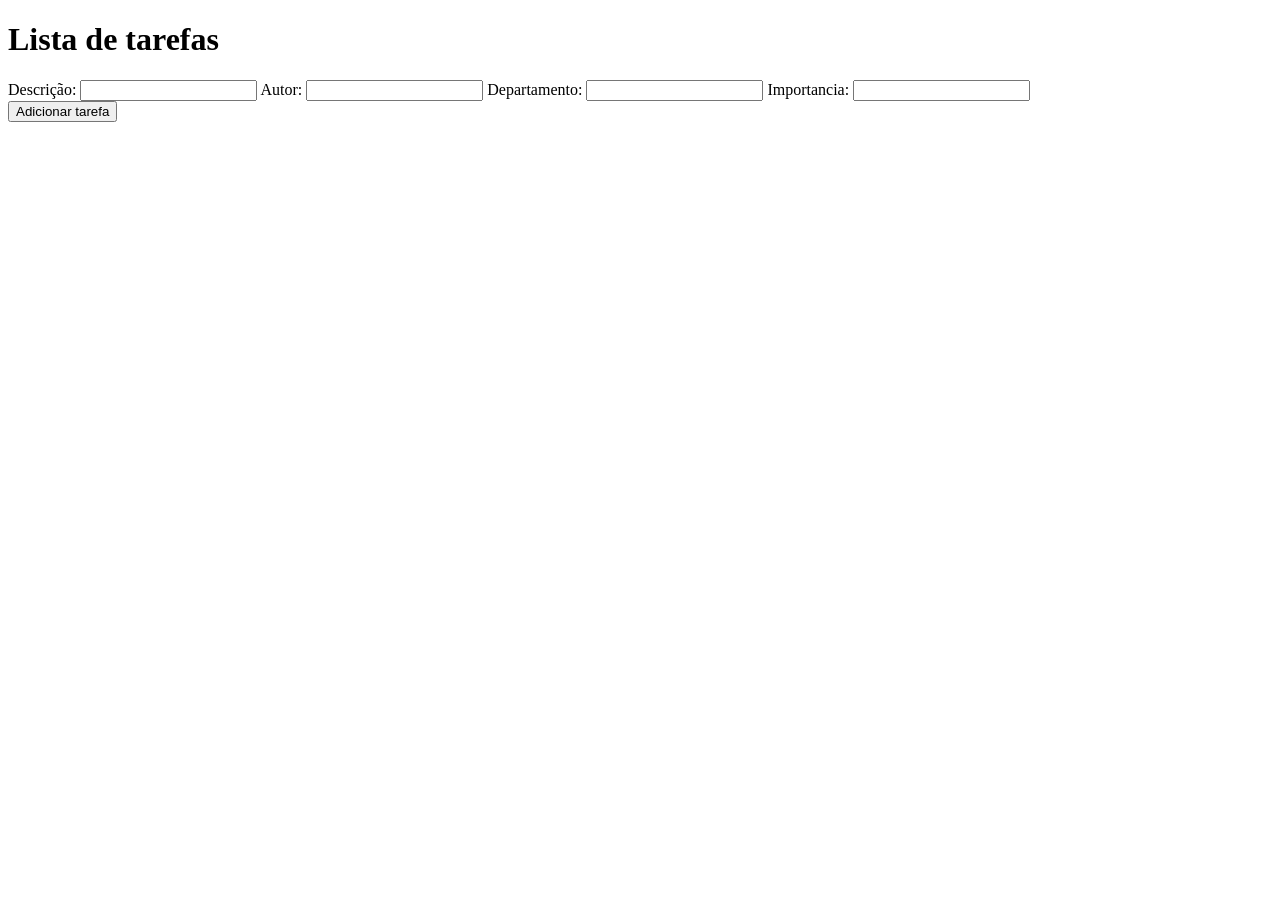
==== cp1/index.html @ 924b25e5 "Iniciando cp." ====
<!DOCTYPE html>
<html lang="pt-br">
<head>
    <meta charset="UTF-8">
    <meta name="viewport" content="width=device-width, initial-scale=1.0">
    <title>Tarefas</title>

    <script src="./js/tarefas.js"></script>
</head>
<body>
    <h1>Lista de tarefas</h1>
    <form id="listaFormulario" method="POST">
        <label for="listaDescricao">Descrição:</label>
        <input id="listaDescricao" name="Descricao" type="text">

        <label for="listaAutor">Autor:</label>
        <input id="listaAutor" name="autor" type="text">

        <label for="listaDepartamento">Departamento:</label>
        <input id="listaDepartamento" name="departamento" type="text">

        <label for="listaImportancia">Importancia:</label>
        <input id="listaImportancia" name="importancia" type="text">
    </form>

    <button type="submit" id="btnAddTarefa">Adicionar tarefa</button>
    
</body>
</html>
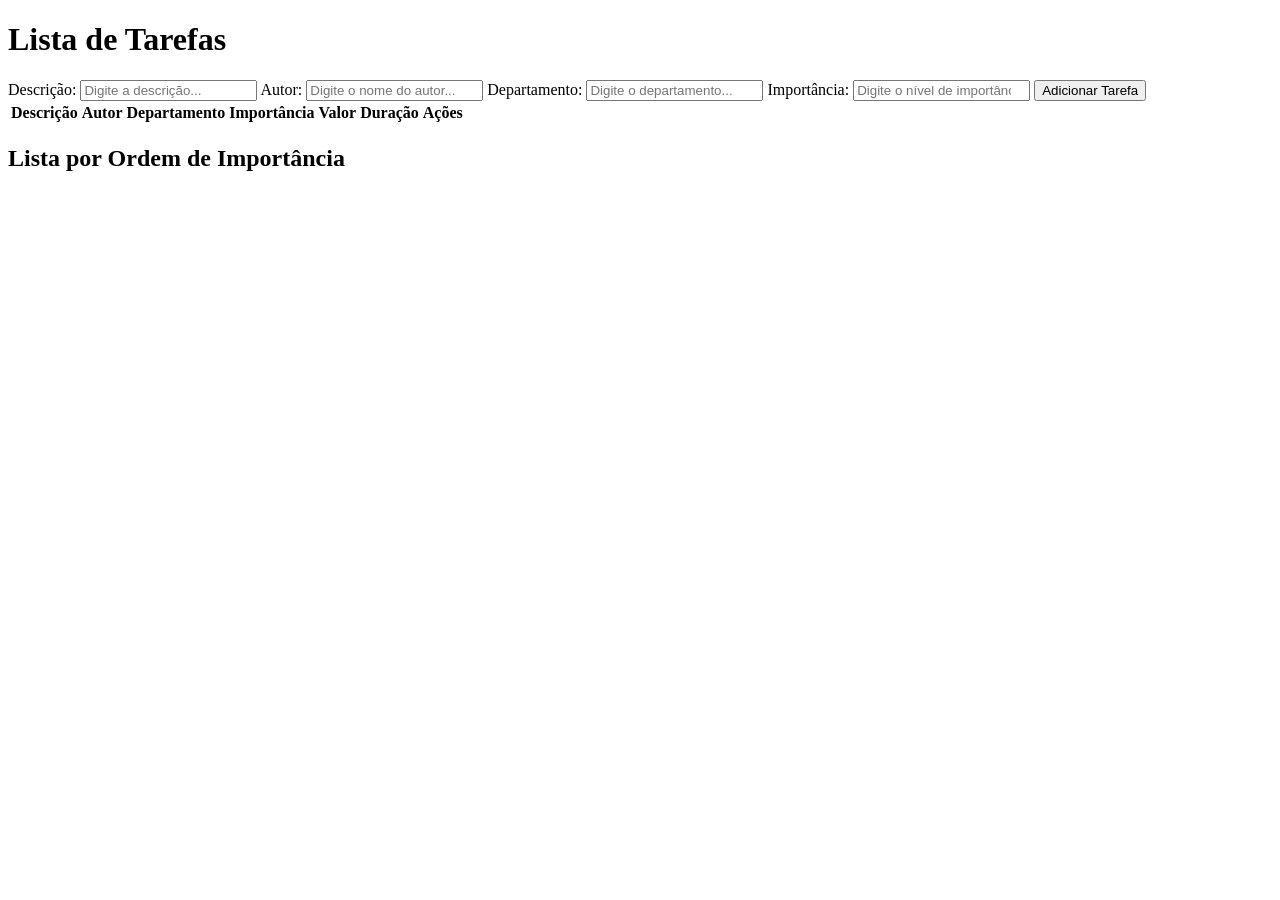
==== commit 943381a7: "index da lista de tarefas criado" ====
--- a/cp1/index.html
+++ b/cp1/index.html
@@ -1,29 +1,47 @@
 <!DOCTYPE html>
 <html lang="pt-br">
 <head>
-    <meta charset="UTF-8">
-    <meta name="viewport" content="width=device-width, initial-scale=1.0">
-    <title>Tarefas</title>
-
-    <script src="./js/tarefas.js"></script>
+  <meta charset="UTF-8">
+  <meta name="viewport" content="width=device-width, initial-scale=1.0">
+  <link rel="stylesheet" href="./css/style.css">
+  <title>Lista de Tarefas</title>
 </head>
 <body>
-    <h1>Lista de tarefas</h1>
-    <form id="listaFormulario" method="POST">
-        <label for="listaDescricao">Descrição:</label>
-        <input id="listaDescricao" name="Descricao" type="text">
+  <h1>Lista de Tarefas</h1>
+  
+  <div>
+    <label for="descricao">Descrição:</label>
+        <input type="text" id="descricao" placeholder="Digite a descrição...">
+    <label for="autor">Autor:</label>
+        <input type="text" id="autor" placeholder="Digite o nome do autor...">
+    <label for="departamento">Departamento:</label>
+        <input type="text" id="departamento" placeholder="Digite o departamento...">
+    <label for="importancia">Importância:</label>
+        <input type="number" id="importancia" placeholder="Digite o nível de importância...">
+    <button onclick="adicionarTarefa()">Adicionar Tarefa</button>
+  </div>
+  
+  <table id="tabela">
+    <thead>
+      <tr>
+        <th>Descrição</th>
+        <th>Autor</th>
+        <th>Departamento</th>
+        <th>Importância</th>
+        <th>Valor</th>
+        <th>Duração</th>
+        <th>Ações</th>
+      </tr>
+    </thead>
+    <tbody id="tbody">
+    </tbody>
+  </table>
+  
+  <h2>Lista por Ordem de Importância</h2>
+  <ul id="listaImportancia">
+  </ul>
+   
+    <script src="./js/script.js"></script>
 
-        <label for="listaAutor">Autor:</label>
-        <input id="listaAutor" name="autor" type="text">
-
-        <label for="listaDepartamento">Departamento:</label>
-        <input id="listaDepartamento" name="departamento" type="text">
-
-        <label for="listaImportancia">Importancia:</label>
-        <input id="listaImportancia" name="importancia" type="text">
-    </form>
-
-    <button type="submit" id="btnAddTarefa">Adicionar tarefa</button>
-    
 </body>
-</html>+</html>
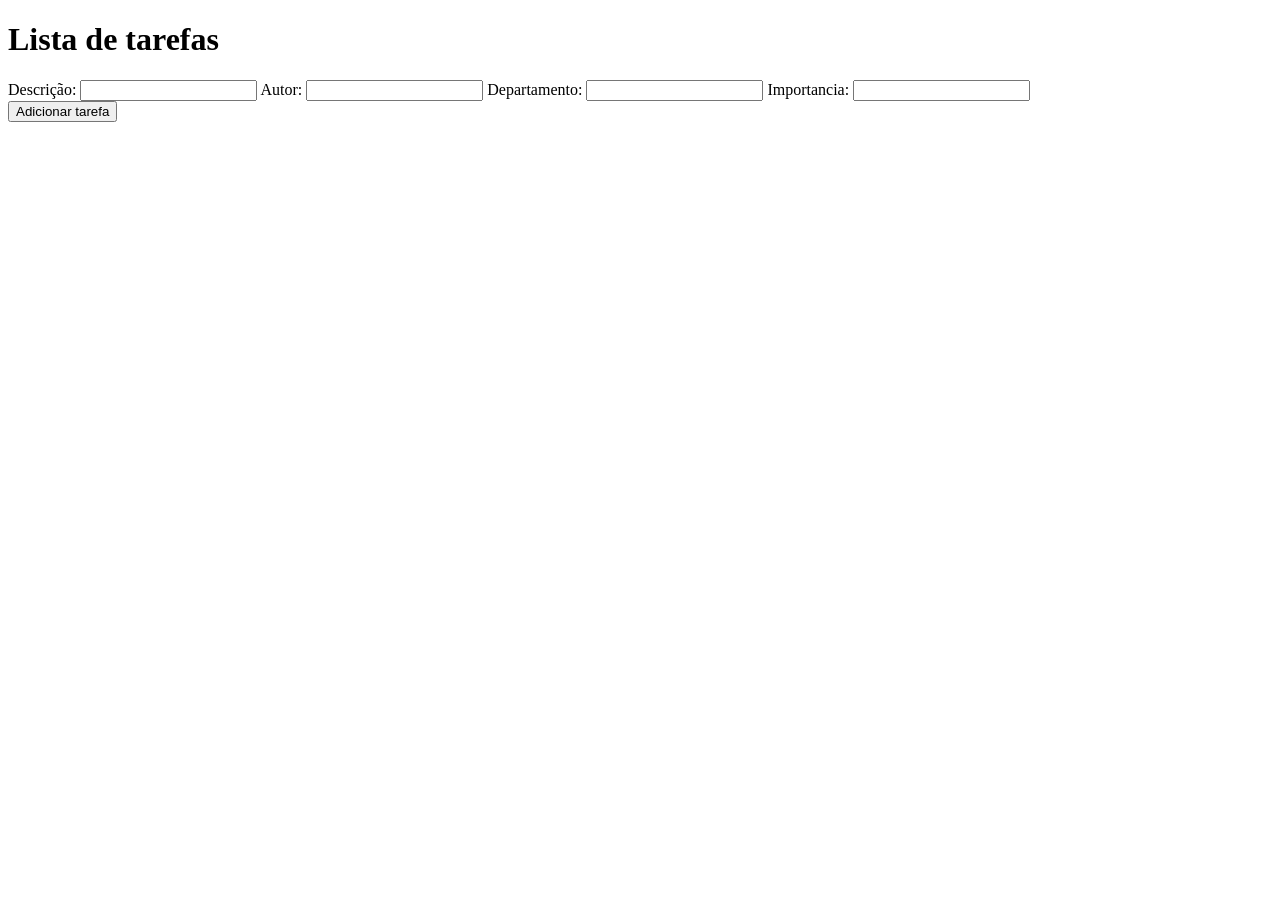
==== commit 4fae26c8: "Js." ====
--- a/cp1/index.html
+++ b/cp1/index.html
@@ -1,47 +1,41 @@
 <!DOCTYPE html>
 <html lang="pt-br">
 <head>
-  <meta charset="UTF-8">
-  <meta name="viewport" content="width=device-width, initial-scale=1.0">
-  <link rel="stylesheet" href="./css/style.css">
-  <title>Lista de Tarefas</title>
+    <meta charset="UTF-8">
+    <meta name="viewport" content="width=device-width, initial-scale=1.0">
+    <title>Tarefas</title>
+
+    <script src="./js/tarefas.js"></script>
 </head>
 <body>
-  <h1>Lista de Tarefas</h1>
-  
-  <div>
-    <label for="descricao">Descrição:</label>
-        <input type="text" id="descricao" placeholder="Digite a descrição...">
-    <label for="autor">Autor:</label>
-        <input type="text" id="autor" placeholder="Digite o nome do autor...">
-    <label for="departamento">Departamento:</label>
-        <input type="text" id="departamento" placeholder="Digite o departamento...">
-    <label for="importancia">Importância:</label>
-        <input type="number" id="importancia" placeholder="Digite o nível de importância...">
-    <button onclick="adicionarTarefa()">Adicionar Tarefa</button>
-  </div>
-  
-  <table id="tabela">
-    <thead>
-      <tr>
-        <th>Descrição</th>
-        <th>Autor</th>
-        <th>Departamento</th>
-        <th>Importância</th>
-        <th>Valor</th>
-        <th>Duração</th>
-        <th>Ações</th>
-      </tr>
-    </thead>
-    <tbody id="tbody">
-    </tbody>
-  </table>
-  
-  <h2>Lista por Ordem de Importância</h2>
-  <ul id="listaImportancia">
-  </ul>
-   
-    <script src="./js/script.js"></script>
+    <h1>Lista de tarefas</h1>
+    <div>
+        <form action="#" method="get">
+    </div>
+    <div>
+        <label for="listaDescricao">Descrição:</label>
+        <input id="listaDescricao" name="Descricao" type="text">
 
+        <label for="listaAutor">Autor:</label>
+        <input id="listaAutor" name="autor" type="text">
+
+        <label for="listaDepartamento">Departamento:</label>
+        <input id="listaDepartamento" name="departamento" type="text">
+
+        <label for="listaImportancia">Importancia:</label>
+        <input id="listaImportancia" name="importancia" type="text">
+    </div>
+    <div>
+    <button type="submit" id="btnAddTarefa">Adicionar tarefa</button>
+    </div>
+</form>
+</div>
+<div>
+    <table>
+        <tr>
+            <td></td>
+        </tr>
+    </table>
+</div>
 </body>
-</html>
+</html>
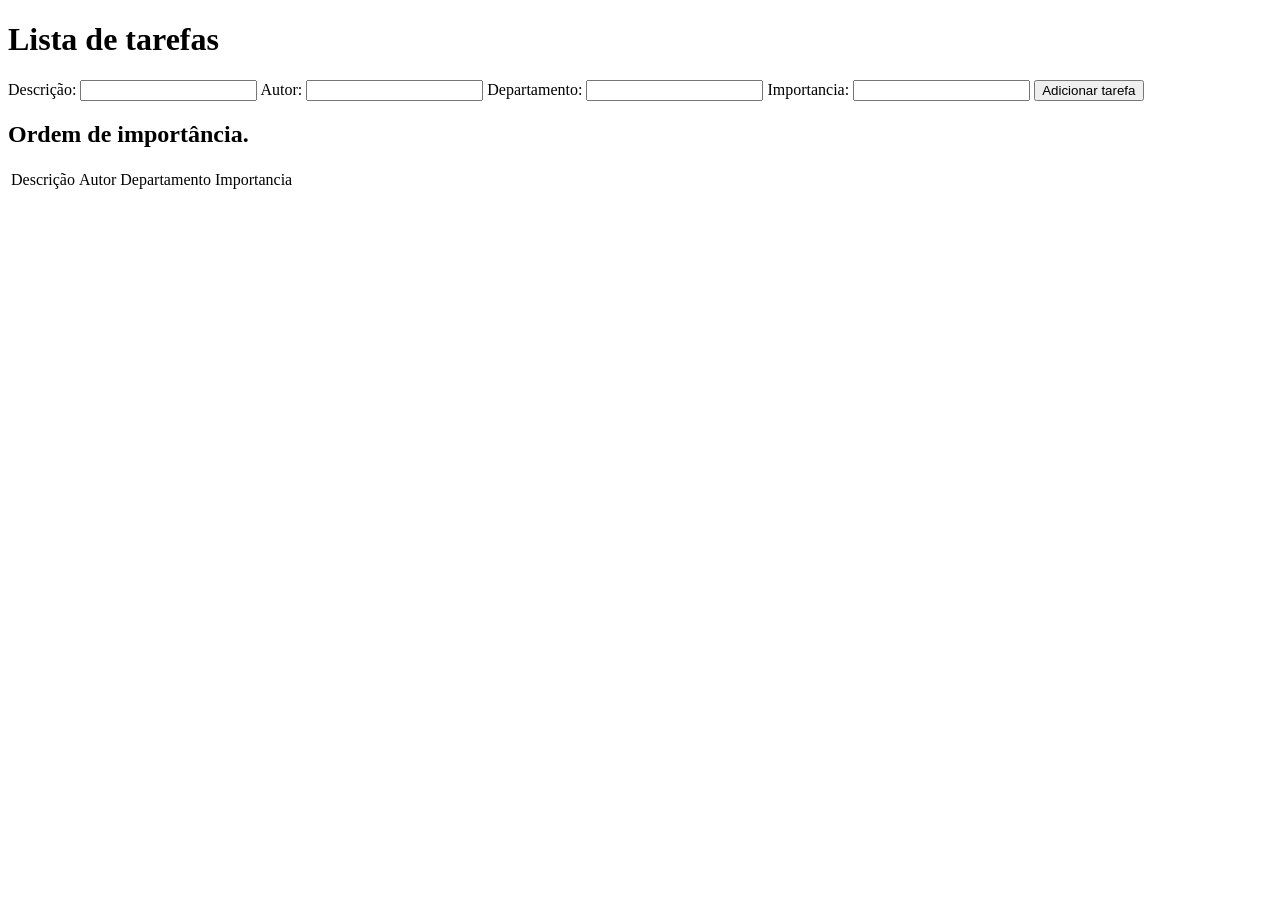
==== commit c2600e24: "Js." ====
--- a/cp1/index.html
+++ b/cp1/index.html
@@ -5,37 +5,39 @@
     <meta name="viewport" content="width=device-width, initial-scale=1.0">
     <title>Tarefas</title>
 
-    <script src="./js/tarefas.js"></script>
+    <script src="./js/tarefas.js" defer></script>
 </head>
 <body>
     <h1>Lista de tarefas</h1>
     <div>
         <form action="#" method="get">
-    </div>
-    <div>
-        <label for="listaDescricao">Descrição:</label>
-        <input id="listaDescricao" name="Descricao" type="text">
+    
+        <label for="descricao">Descrição:</label>
+        <input id="listaDescricao" name="descricao" type="text">
 
-        <label for="listaAutor">Autor:</label>
+        <label for="autor">Autor:</label>
         <input id="listaAutor" name="autor" type="text">
 
-        <label for="listaDepartamento">Departamento:</label>
+        <label for="departamento">Departamento:</label>
         <input id="listaDepartamento" name="departamento" type="text">
 
-        <label for="listaImportancia">Importancia:</label>
+        <label for="importancia">Importancia:</label>
         <input id="listaImportancia" name="importancia" type="text">
+
+        <button onclick="adicionarTarefa()">Adicionar tarefa</button>
+        </form>
     </div>
-    <div>
-    <button type="submit" id="btnAddTarefa">Adicionar tarefa</button>
-    </div>
-</form>
+<div>
+    <h2>Ordem de importância.</h2>
+    <ul id="listaDeImportancia"></ul>
 </div>
-<div>
-    <table>
-        <tr>
-            <td></td>
-        </tr>
-    </table>
-</div>
+<table id="tabela">
+    <tr>
+        <td>Descrição</td>
+        <td>Autor</td>
+        <td>Departamento</td>
+        <td>Importancia</td>
+    </tr>
+</table>
 </body>
 </html>
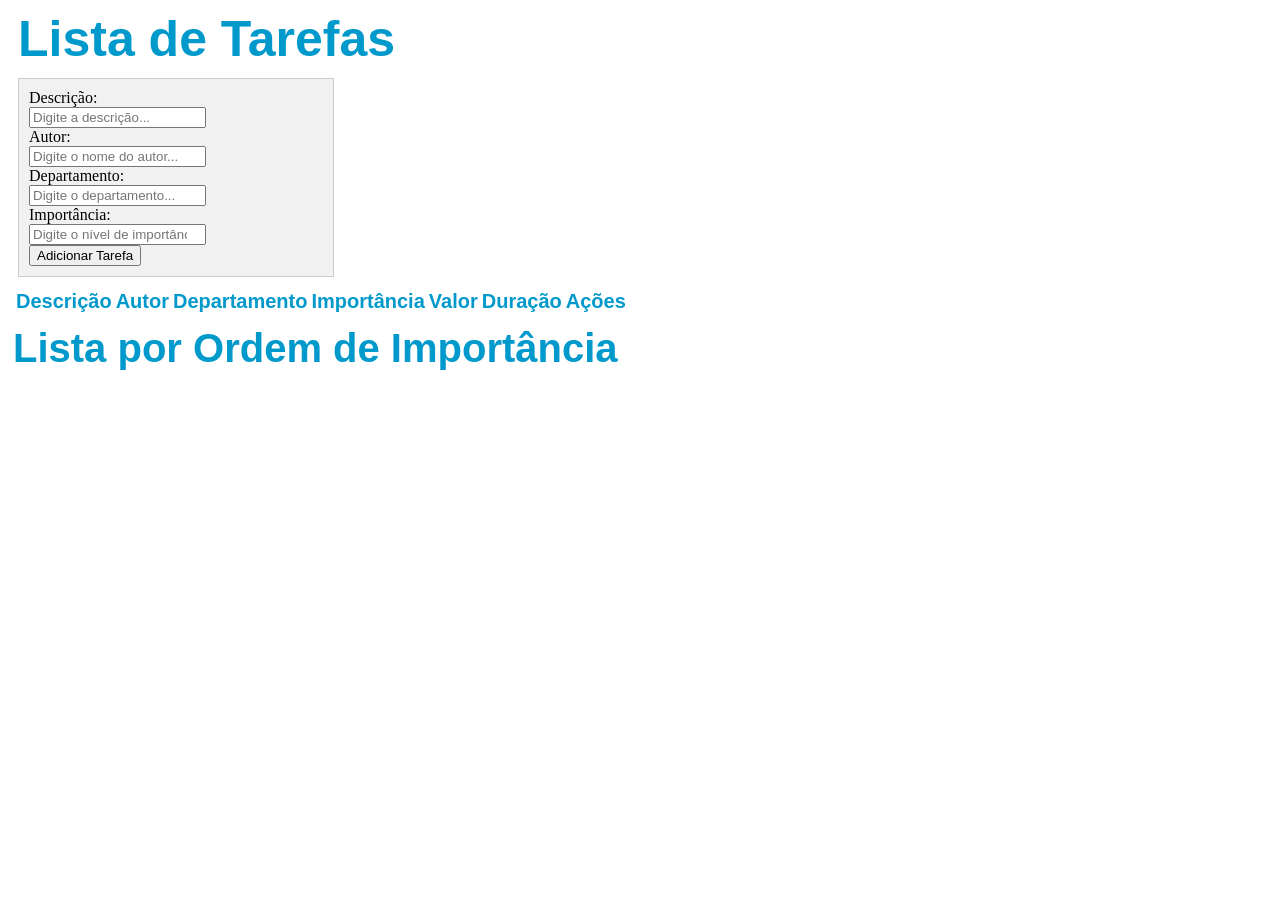
==== commit 6008c120: "#" ====
--- a/cp1/index.html
+++ b/cp1/index.html
@@ -1,43 +1,49 @@
 <!DOCTYPE html>
 <html lang="pt-br">
 <head>
-    <meta charset="UTF-8">
-    <meta name="viewport" content="width=device-width, initial-scale=1.0">
-    <title>Tarefas</title>
-
-    <script src="./js/tarefas.js" defer></script>
+  <meta charset="UTF-8">
+  <meta name="viewport" content="width=device-width, initial-scale=1.0">
+  <link rel="stylesheet" href="./css/style.css">
+  <title>Lista de Tarefas</title>
 </head>
 <body>
-    <h1>Lista de tarefas</h1>
+  <h1>Lista de Tarefas</h1>
+  
+  <form action="">
     <div>
-        <form action="#" method="get">
+      <label for="descricao">Descrição:</label>
+      <input type="text" id="descricao" placeholder="Digite a descrição...">
+      <label for="autor">Autor:</label>
+      <input type="text" id="autor" placeholder="Digite o nome do autor...">
+      <label for="departamento">Departamento:</label>
+      <input type="text" id="departamento" placeholder="Digite o departamento...">
+      <label for="importancia">Importância:</label>
+      <input type="number" id="importancia" placeholder="Digite o nível de importância...">
+      <button onclick="adicionarTarefa()">Adicionar Tarefa</button>
+    </div>
+  </form>
     
-        <label for="descricao">Descrição:</label>
-        <input id="listaDescricao" name="descricao" type="text">
+  <table id="tabela">
+    <thead>
+      <tr>
+        <th>Descrição</th>
+        <th>Autor</th>
+        <th>Departamento</th>
+        <th>Importância</th>
+        <th>Valor</th>
+        <th>Duração</th>
+        <th>Ações</th>
+      </tr>
+    </thead>
+    <tbody id="tbody">
+    </tbody>
+  </table>
+  
+  <h2>Lista por Ordem de Importância</h2>
+  <ul id="listaImportancia">
+  </ul>
+   
+    <script src="./js/script.js"></script>
 
-        <label for="autor">Autor:</label>
-        <input id="listaAutor" name="autor" type="text">
-
-        <label for="departamento">Departamento:</label>
-        <input id="listaDepartamento" name="departamento" type="text">
-
-        <label for="importancia">Importancia:</label>
-        <input id="listaImportancia" name="importancia" type="text">
-
-        <button onclick="adicionarTarefa()">Adicionar tarefa</button>
-        </form>
-    </div>
-<div>
-    <h2>Ordem de importância.</h2>
-    <ul id="listaDeImportancia"></ul>
-</div>
-<table id="tabela">
-    <tr>
-        <td>Descrição</td>
-        <td>Autor</td>
-        <td>Departamento</td>
-        <td>Importancia</td>
-    </tr>
-</table>
 </body>
-</html>+</html>
--- a/cp1/css/style.css
+++ b/cp1/css/style.css
@@ -0,0 +1,50 @@
+* {
+    box-sizing: border-box;
+}
+
+div {
+    padding: 10px;
+    border: 1px solid #ccc;
+    background-color: #f1f1f1;
+    width: 300px;
+    margin-top: 10px;
+    text-align: center;
+    margin: 10px;
+    width: 25%;
+}
+
+div {
+    display: flex;
+    flex-direction: column;
+    align-items: flex-start;
+}
+  
+label {
+    margin-right: 10px;
+}
+
+h1 {
+    font-size: 50px;
+    color: #0099cc;
+    margin: 10px 0 0 0;
+    margin-left: 10px;
+    font-family: sans-serif;
+}
+
+h2 {
+    font-size: 30px;
+    color: #0099cc;
+    margin: 10px 0 0 0;
+    margin-left: 5px;
+    font-family: sans-serif;
+    font-size: 40px;
+}
+
+table {
+    color: #0099cc;
+    font-size: 20px;
+    margin: 5px;
+    justify-content: space-between;
+    font-family: sans-serif;
+
+}
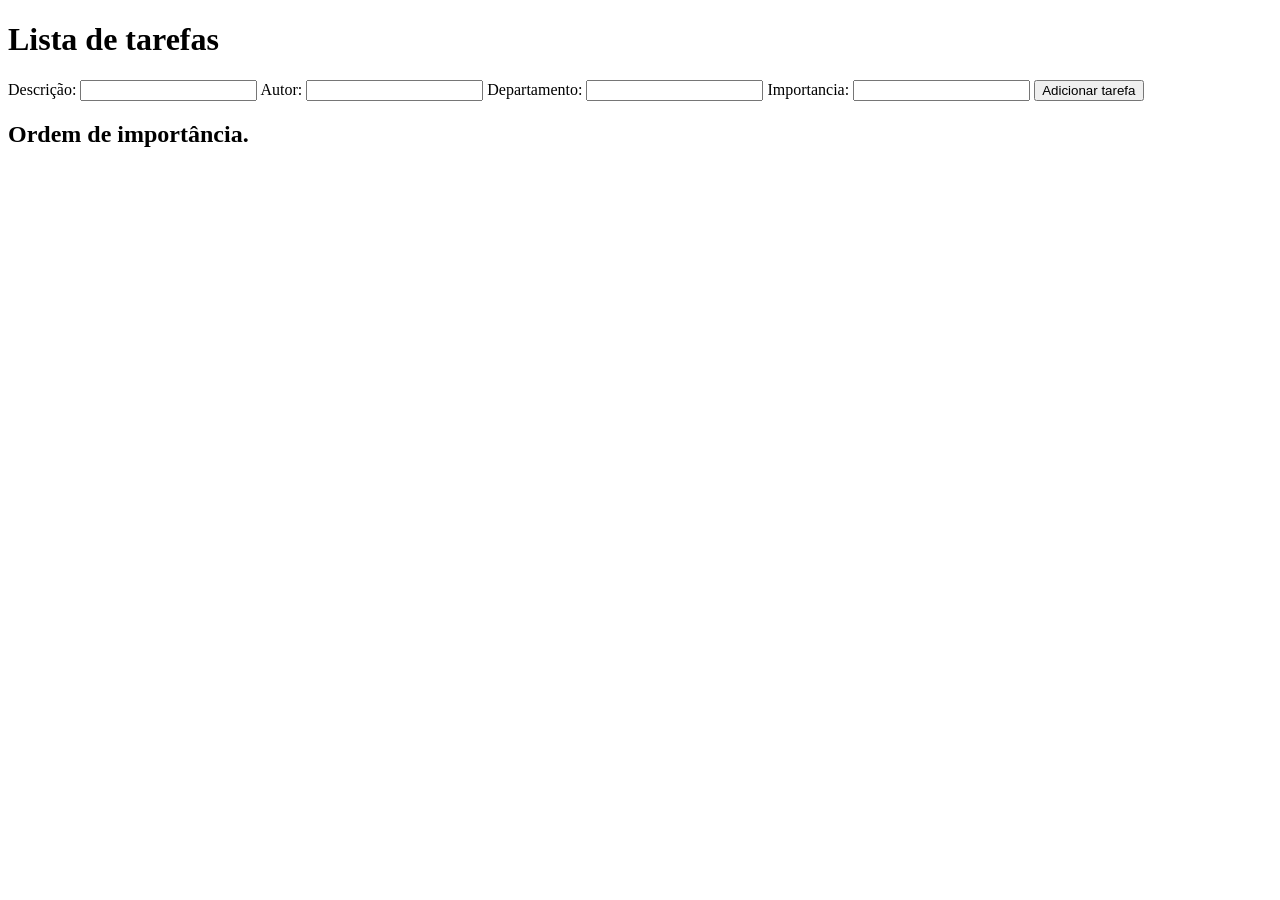
==== commit 12fd13da: "Js." ====
--- a/cp1/index.html
+++ b/cp1/index.html
@@ -1,49 +1,35 @@
 <!DOCTYPE html>
 <html lang="pt-br">
 <head>
-  <meta charset="UTF-8">
-  <meta name="viewport" content="width=device-width, initial-scale=1.0">
-  <link rel="stylesheet" href="./css/style.css">
-  <title>Lista de Tarefas</title>
+    <meta charset="UTF-8">
+    <meta name="viewport" content="width=device-width, initial-scale=1.0">
+    <title>Tarefas</title>
+
+    <script src="./js/tarefas.js" defer></script>
 </head>
 <body>
-  <h1>Lista de Tarefas</h1>
-  
-  <form action="">
+    <h1>Lista de tarefas</h1>
     <div>
-      <label for="descricao">Descrição:</label>
-      <input type="text" id="descricao" placeholder="Digite a descrição...">
-      <label for="autor">Autor:</label>
-      <input type="text" id="autor" placeholder="Digite o nome do autor...">
-      <label for="departamento">Departamento:</label>
-      <input type="text" id="departamento" placeholder="Digite o departamento...">
-      <label for="importancia">Importância:</label>
-      <input type="number" id="importancia" placeholder="Digite o nível de importância...">
-      <button onclick="adicionarTarefa()">Adicionar Tarefa</button>
+        <form action="#" method="get">
+    
+        <label for="descricao">Descrição:</label>
+        <input id="listaDescricao" name="descricao" type="text">
+
+        <label for="autor">Autor:</label>
+        <input id="listaAutor" name="autor" type="text">
+
+        <label for="departamento">Departamento:</label>
+        <input id="listaDepartamento" name="departamento" type="text">
+
+        <label for="importancia">Importancia:</label>
+        <input id="listaImportancia" name="importancia" type="text">
+
+        <button id="btnAddTarefa" onclick="adicionarTarefa()">Adicionar tarefa</button>
+        </form>
     </div>
-  </form>
-    
-  <table id="tabela">
-    <thead>
-      <tr>
-        <th>Descrição</th>
-        <th>Autor</th>
-        <th>Departamento</th>
-        <th>Importância</th>
-        <th>Valor</th>
-        <th>Duração</th>
-        <th>Ações</th>
-      </tr>
-    </thead>
-    <tbody id="tbody">
-    </tbody>
-  </table>
-  
-  <h2>Lista por Ordem de Importância</h2>
-  <ul id="listaImportancia">
-  </ul>
-   
-    <script src="./js/script.js"></script>
-
+<div>
+    <h2>Ordem de importância.</h2>
+    <ul id="listaDeImportancia"></ul>
+</div>
 </body>
-</html>
+</html>
